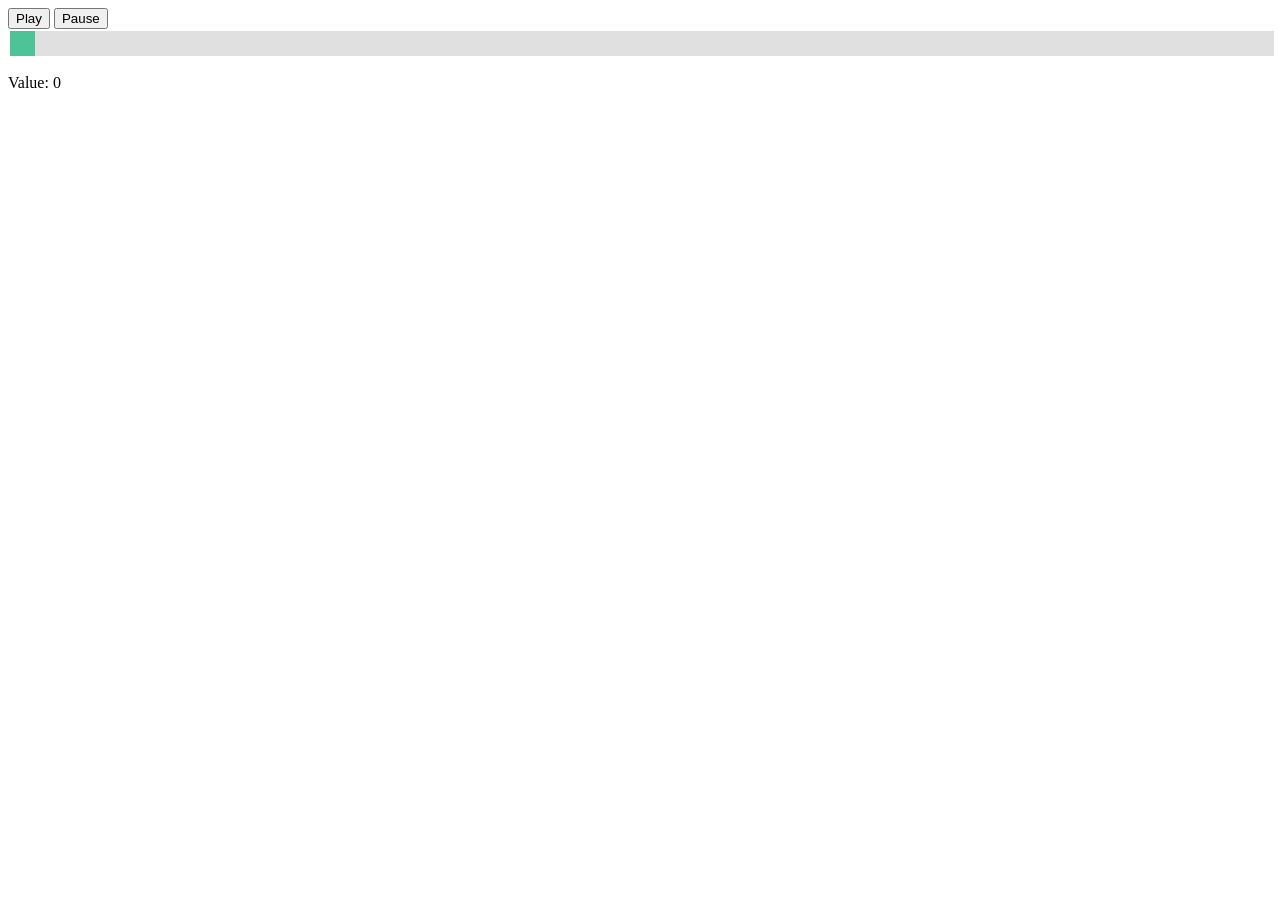
==== duet_interpolator_webapp/test.html @ 131bcb44 "interpolator" ====
<html>
    <head>
        <style>
            .slidecontainer {
      width: 100%; /* Width of the outside container */
    }
    
    /* The slider itself */
    .slider {
      -webkit-appearance: none;  /* Override default CSS styles */
      appearance: none;
      width: 100%; /* Full-width */
      height: 25px; /* Specified height */
      background: #d3d3d3; /* Grey background */
      outline: none; /* Remove outline */
      opacity: 0.7; /* Set transparency (for mouse-over effects on hover) */
      -webkit-transition: .2s; /* 0.2 seconds transition on hover */
      transition: opacity .2s;
    }
    
    /* Mouse-over effects */
    .slider:hover {
      opacity: 1; /* Fully shown on mouse-over */
    }
    
    /* The slider handle (use -webkit- (Chrome, Opera, Safari, Edge) and -moz- (Firefox) to override default look) */ 
    .slider::-webkit-slider-thumb {
      -webkit-appearance: none; /* Override default look */
      appearance: none;
      width: 25px; /* Set a specific slider handle width */
      height: 25px; /* Slider handle height */
      background: #04AA6D; /* Green background */
      cursor: pointer; /* Cursor on hover */
    }
    
    .slider::-moz-range-thumb {
      width: 25px; /* Set a specific slider handle width */
      height: 25px; /* Slider handle height */
      background: #04AA6D; /* Green background */
      cursor: pointer; /* Cursor on hover */
    }
        </style>
    </head>
<body>
    <script>
        class AudioMerger {
            constructor(files) {
                this.files = files;
                this.audios = files.map(file => new Audio(file));
    
                var AudioContext = window.AudioContext || window.webkitAudioContext;
                var ctx = new AudioContext();
                this.merger = ctx.createChannelMerger(this.audios.length);
                this.merger.connect(ctx.destination);
    
                this.gains = this.audios.map(audio => {
                var gain = ctx.createGain();
                var source = ctx.createMediaElementSource(audio);
                source.connect(gain);
                gain.connect(this.merger);
                return gain;
                });
    
                this.buffered = false;
    
                var load = files.length;
                this.audios.forEach(audio => {
                audio.addEventListener("canplaythrough", () => {
                    load--;
                    if (load === 0) {
                    this.buffered = true;
                    if (this.bufferCallback != null) this.bufferCallback();
                    }
                });
                });
            }
    
            onBuffered(callback) {
                if (this.buffered) callback();
                else this.bufferCallback = callback;
            }
    
            play() {
                this.audios.forEach(audio => audio.play());
            }
    
            pause() {
                this.audios.forEach(audio => audio.pause());
            }
    
            getTime() {
                return this.audios[0].currentTime;
            }
    
            setTime(time) {
                this.audios.forEach(audio => audio.currentTime = time);
            }
    
            getDelay() {
                var times = [];
                for (var i = 0; i < this.audios.length; i++) {
                times.push(this.audios[i].currentTime);
                }
    
                var minTime = Math.min.apply(Math, times);
                var maxTime = Math.max.apply(Math, times);
                return maxTime - minTime;
            }
    
            setVolume(volume, audioID) {
                this.gains[audioID].gain.value = volume;
            }
        }
    </script>
    <button onClick="startPlayback()">Play</button>
    <button onClick="pausePlayback()">Pause</button>
    <div class="slidecontainer">
        <input type="range" min="0" max="100" value="0" class="slider" id="fileId">
        <p>Value: <span id="demo"></span></p>
    </div>
    <script>
        var slider = document.getElementById("fileId");
        var output = document.getElementById("demo");
        output.innerHTML = slider.value / 10; // Display the default slider value
        var aud_files = []
        for (var i = 0; i <= 10; i++) {
            aud_files.push("output/0.4." + String(i) + ".wav")
        }
        var audioMerger = new AudioMerger(aud_files);

        function playIdx(id) {
            for(var i = 0; i <= 10; i++) {
                if (i == id) {
                    audioMerger.setVolume(1, i);
                } else {
                    audioMerger.setVolume(0, i);
                }
            }
        }
        function playSlider(val) {
            if (val == 100) {
                playIdx(10)
            } else {
                firstFile = Math.round(val / 10)
                volume = (val % 10) / 10
                secondFile = Math.round(val / 10 + 1)
                console.log(String(firstFile)+String(secondFile)+String(volume)+String(1-volume))
                
                for(var i = 0; i <= 10; i++) {
                    if (i == firstFile || i == secondFile) continue
                    audioMerger.setVolume(0, i);
                }
                audioMerger.setVolume(1 - volume, firstFile);
                audioMerger.setVolume(volume, secondFile);
            }
            
        }
        function startPlayback() {
            playIdx(slider.value)
            audioMerger.play()
        }
        function pausePlayback() {
            audioMerger.pause()
        }

        slider.oninput = function() {
            output.innerHTML = this.value / 10;
            playSlider(this.value)
            //playIdx(this.value)
        }
    </script>
</body>
</html>
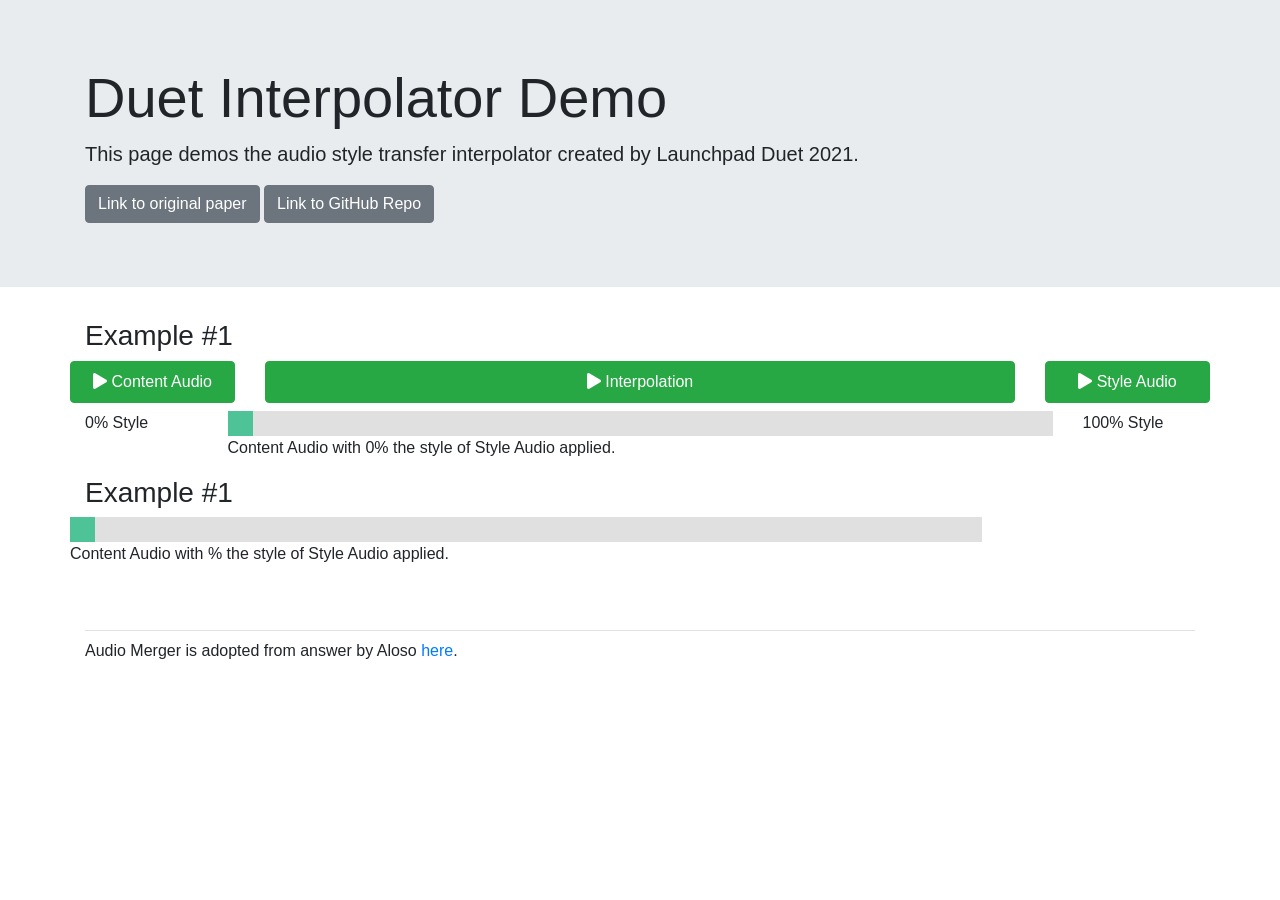
==== commit b7f97e12: "interpolator app bootstrap" ====
--- a/duet_interpolator_webapp/test.html
+++ b/duet_interpolator_webapp/test.html
@@ -1,173 +1,174 @@
 <html>
     <head>
-        <style>
-            .slidecontainer {
-      width: 100%; /* Width of the outside container */
-    }
-    
-    /* The slider itself */
-    .slider {
-      -webkit-appearance: none;  /* Override default CSS styles */
-      appearance: none;
-      width: 100%; /* Full-width */
-      height: 25px; /* Specified height */
-      background: #d3d3d3; /* Grey background */
-      outline: none; /* Remove outline */
-      opacity: 0.7; /* Set transparency (for mouse-over effects on hover) */
-      -webkit-transition: .2s; /* 0.2 seconds transition on hover */
-      transition: opacity .2s;
-    }
-    
-    /* Mouse-over effects */
-    .slider:hover {
-      opacity: 1; /* Fully shown on mouse-over */
-    }
-    
-    /* The slider handle (use -webkit- (Chrome, Opera, Safari, Edge) and -moz- (Firefox) to override default look) */ 
-    .slider::-webkit-slider-thumb {
-      -webkit-appearance: none; /* Override default look */
-      appearance: none;
-      width: 25px; /* Set a specific slider handle width */
-      height: 25px; /* Slider handle height */
-      background: #04AA6D; /* Green background */
-      cursor: pointer; /* Cursor on hover */
-    }
-    
-    .slider::-moz-range-thumb {
-      width: 25px; /* Set a specific slider handle width */
-      height: 25px; /* Slider handle height */
-      background: #04AA6D; /* Green background */
-      cursor: pointer; /* Cursor on hover */
-    }
-        </style>
+        <link rel="stylesheet" href="styles.css">
+        <script src="https://code.jquery.com/jquery-3.2.1.slim.min.js" integrity="sha384-KJ3o2DKtIkvYIK3UENzmM7KCkRr/rE9/Qpg6aAZGJwFDMVNA/GpGFF93hXpG5KkN" crossorigin="anonymous"></script>
+        <link rel="stylesheet" href="https://maxcdn.bootstrapcdn.com/bootstrap/4.0.0/css/bootstrap.min.css" integrity="sha384-Gn5384xqQ1aoWXA+058RXPxPg6fy4IWvTNh0E263XmFcJlSAwiGgFAW/dAiS6JXm" crossorigin="anonymous">
+        <link rel="stylesheet" href="https://pro.fontawesome.com/releases/v5.10.0/css/all.css" integrity="sha384-AYmEC3Yw5cVb3ZcuHtOA93w35dYTsvhLPVnYs9eStHfGJvOvKxVfELGroGkvsg+p" crossorigin="anonymous"/>
+        <title>Duet Interpolator Demo</title>
+        <script src="AudioMerger.js"></script>
     </head>
-<body>
-    <script>
-        class AudioMerger {
-            constructor(files) {
-                this.files = files;
-                this.audios = files.map(file => new Audio(file));
-    
-                var AudioContext = window.AudioContext || window.webkitAudioContext;
-                var ctx = new AudioContext();
-                this.merger = ctx.createChannelMerger(this.audios.length);
-                this.merger.connect(ctx.destination);
-    
-                this.gains = this.audios.map(audio => {
-                var gain = ctx.createGain();
-                var source = ctx.createMediaElementSource(audio);
-                source.connect(gain);
-                gain.connect(this.merger);
-                return gain;
-                });
-    
-                this.buffered = false;
-    
-                var load = files.length;
-                this.audios.forEach(audio => {
-                audio.addEventListener("canplaythrough", () => {
-                    load--;
-                    if (load === 0) {
-                    this.buffered = true;
-                    if (this.bufferCallback != null) this.bufferCallback();
+    <body>
+        <div class="jumbotron jumbotron-fluid">
+            <div class="container">
+                <h1 class="display-4">Duet Interpolator Demo</h1>
+                <p class="lead">This page demos the audio style transfer interpolator created by Launchpad Duet 2021.</p>
+                <a class="btn btn-secondary" href="https://adasp.telecom-paris.fr/rc/demos_companion-pages/cifka-ss-vq-vae/" target="_BLANK">Link to original paper</a>
+                <a class="btn btn-secondary" href="https://github.com/18praveenb/ss-vq-vae" target="_BLANK">Link to GitHub Repo</a>
+            </div>
+        </div>
+
+        <div class="container">
+            <h3 class="mt-0">Example #1</h3>
+            <div class="row mb-2" id="controls" style="display:none">
+                <div class="row">
+                    <div class="col-2">
+                        <button class="btn btn-success p-2 btn-block" onclick="playButtonClicked(this)" id="btn1" linked-audio="file1"><i class="fas fa-play"></i> Content Audio</button>
+                    </div>
+                    <div class="col">
+                        <button class="btn btn-success p-2 btn-block" onClick="togglePlayback(this)" id="btn2"><i class="fas fa-play"></i> Interpolation</button>
+                    </div>
+                    <div class="col-2">
+                        <button class="btn btn-success p-2 btn-block" onclick="playButtonClicked(this)" id="btn3" linked-audio="file2"><i class="fas fa-play"></i> Style Audio</button>
+                    </div>
+                    
+                </div>
+                <audio id="file1" src="output/0.4.a.wav" onended="makeBtnGreen(document.getElementById('btn1'))"></audio>
+                <audio id="file2" src="output/0.4.b.wav" onended="makeBtnGreen(document.getElementById('btn3'))"></audio>
+            </div>
+
+            <div class="row">
+                <div class="col">0% Style</div>
+                <div class="col-xl-9" style="width:100%">
+                    <input type="range" min="0" max="100" value="0" class="slider" id="styleSlider">
+                    <p>Content Audio with <span id="styleSliderValue"></span>% the style of Style Audio applied.</p>
+                </div>
+                <div class="col">100% Style</div>
+            </div>
+            
+            <div class="media">
+                <div class="media-body">
+                    <h3 class="mt-0">Example #1</h3>
+                    <div class="row mb-2" id="controls" style="display:none">
+                        <button class="btn btn-success p-2" onclick="playButtonClicked(this)" linked-audio="file1">Content Audio</button>
+                        <button class="btn btn-success p-2" onClick="togglePlayback(this)">Interpolation</button>
+                        <button class="btn btn-success p-2" onclick="playButtonClicked(this)" linked-audio="file2">Style Audio</button>
+                        <audio id="file1" src="output/0.4.a.wav" ></audio>
+                        <audio id="file2" src="output/0.4.b.wav" ></audio>
+                    </div>
+        
+                    <div class="row">
+                        <div class="slidecontainer">
+                            <input type="range" min="0" max="100" value="0" class="slider" id="styleSlider">
+                            <p>Content Audio with <span id="styleSliderValue"></span>% the style of Style Audio applied.</p>
+                        </div>
+                    </div>
+                </div>
+            </div>
+
+            <footer class="pt-2 my-md-5 pt-md-2 border-top">
+                <p>Audio Merger is adopted from answer by Aloso <a href="https://stackoverflow.com/questions/10377237/how-to-start-multiple-audio-tags-simultaneously/53252521#53252521" target="_BLANK">here</a>.</p>
+            </footer>
+        </div>
+        <script>
+            var slider = document.getElementById("styleSlider");
+            var output = document.getElementById("styleSliderValue");
+            var controls = document.getElementById("controls");
+            output.innerHTML = slider.value; // Display the default slider value
+            var aud_files = []
+            for (var i = 0; i <= 10; i++) {
+                aud_files.push("output/0.4." + String(i) + ".wav")
+            }
+            var audioMerger = new AudioMerger(aud_files);
+            audioMerger.onBuffered(showPlaybackBtns);
+            
+            function playSlider(val) {
+                if (val == 100) {
+                    audioMerger.muteAll()
+                    audioMerger.setVolume(1, 10)
+                } else {
+                    firstFile = Math.floor(val / 10)
+                    volume = (val % 10) / 10
+                    secondFile = Math.floor(val / 10 + 1)
+                    
+                    for(var i = 0; i <= 10; i++) {
+                        if (i == firstFile || i == secondFile) continue
+                        audioMerger.setVolume(0, i);
                     }
-                });
-                });
-            }
-    
-            onBuffered(callback) {
-                if (this.buffered) callback();
-                else this.bufferCallback = callback;
-            }
-    
-            play() {
-                this.audios.forEach(audio => audio.play());
-            }
-    
-            pause() {
-                this.audios.forEach(audio => audio.pause());
-            }
-    
-            getTime() {
-                return this.audios[0].currentTime;
-            }
-    
-            setTime(time) {
-                this.audios.forEach(audio => audio.currentTime = time);
-            }
-    
-            getDelay() {
-                var times = [];
-                for (var i = 0; i < this.audios.length; i++) {
-                times.push(this.audios[i].currentTime);
-                }
-    
-                var minTime = Math.min.apply(Math, times);
-                var maxTime = Math.max.apply(Math, times);
-                return maxTime - minTime;
-            }
-    
-            setVolume(volume, audioID) {
-                this.gains[audioID].gain.value = volume;
-            }
-        }
-    </script>
-    <button onClick="startPlayback()">Play</button>
-    <button onClick="pausePlayback()">Pause</button>
-    <div class="slidecontainer">
-        <input type="range" min="0" max="100" value="0" class="slider" id="fileId">
-        <p>Value: <span id="demo"></span></p>
-    </div>
-    <script>
-        var slider = document.getElementById("fileId");
-        var output = document.getElementById("demo");
-        output.innerHTML = slider.value / 10; // Display the default slider value
-        var aud_files = []
-        for (var i = 0; i <= 10; i++) {
-            aud_files.push("output/0.4." + String(i) + ".wav")
-        }
-        var audioMerger = new AudioMerger(aud_files);
-
-        function playIdx(id) {
-            for(var i = 0; i <= 10; i++) {
-                if (i == id) {
-                    audioMerger.setVolume(1, i);
-                } else {
-                    audioMerger.setVolume(0, i);
+                    audioMerger.setVolume(1 - volume, firstFile);
+                    audioMerger.setVolume(volume, secondFile);
                 }
             }
-        }
-        function playSlider(val) {
-            if (val == 100) {
-                playIdx(10)
-            } else {
-                firstFile = Math.round(val / 10)
-                volume = (val % 10) / 10
-                secondFile = Math.round(val / 10 + 1)
-                console.log(String(firstFile)+String(secondFile)+String(volume)+String(1-volume))
-                
-                for(var i = 0; i <= 10; i++) {
-                    if (i == firstFile || i == secondFile) continue
-                    audioMerger.setVolume(0, i);
+
+            function stopAllAudios() {
+                var sounds = document.getElementsByTagName('audio');
+                for(i=0; i<sounds.length; i++) {
+                    sounds[i].pause();
+                    sounds[i].currentTime = 0;
                 }
-                audioMerger.setVolume(1 - volume, firstFile);
-                audioMerger.setVolume(volume, secondFile);
+                makeBtnGreen(document.getElementById("btn1"))
+                makeBtnGreen(document.getElementById("btn3"))
             }
-            
-        }
-        function startPlayback() {
-            playIdx(slider.value)
-            audioMerger.play()
-        }
-        function pausePlayback() {
-            audioMerger.pause()
-        }
 
-        slider.oninput = function() {
-            output.innerHTML = this.value / 10;
-            playSlider(this.value)
-            //playIdx(this.value)
-        }
-    </script>
-</body>
+            function startPlayback() {
+                stopAllAudios()
+                audioMerger.setTime(0)
+                playSlider(100-slider.value)
+                audioMerger.play()
+            }
+            function stopPlayback() {
+                audioMerger.pause()
+                makeBtnGreen(document.getElementById("btn2"))
+            }
+
+            function togglePlayback(btn) {
+                if (audioMerger.isPaused()) {
+                    startPlayback()
+                    makeBtnRed(btn)
+                } else {
+                    stopPlayback()
+                    makeBtnGreen(btn)
+                }
+            }
+
+            function showPlaybackBtns() {
+                controls.style.display = "block";
+            }
+            slider.oninput = function() {
+                output.innerHTML = this.value;
+                playSlider(100-this.value)
+            }
+
+            function playButtonClicked(btn) {
+                linkedAudioName = btn.getAttribute("linked-audio")
+                var audio = document.getElementById(linkedAudioName);
+                if (audio.paused) {
+                    stopAllAudios()
+                    stopPlayback()
+                    audio.play();
+                    makeBtnRed(btn)
+                } else {
+                    audio.pause();
+                    audio.currentTime = 0
+                    makeBtnGreen(btn)
+                }
+            }
+            function makeBtnRed(btn) {
+                btn.classList.add('btn-danger')
+                btn.classList.remove('btn-success')
+                btn.children[0].classList.add('fa-stop')
+                btn.children[0].classList.remove('fa-play')
+            }
+            function makeBtnGreen(btn) {
+                btn.classList.remove('btn-danger')
+                btn.classList.add('btn-success')
+                btn.children[0].classList.add('fa-play')
+                btn.children[0].classList.remove('fa-stop')
+            }
+        </script>
+        <script src="https://cdnjs.cloudflare.com/ajax/libs/popper.js/1.12.9/umd/popper.min.js" integrity="sha384-ApNbgh9B+Y1QKtv3Rn7W3mgPxhU9K/ScQsAP7hUibX39j7fakFPskvXusvfa0b4Q" crossorigin="anonymous"></script>
+        <script src="https://maxcdn.bootstrapcdn.com/bootstrap/4.0.0/js/bootstrap.min.js" integrity="sha384-JZR6Spejh4U02d8jOt6vLEHfe/JQGiRRSQQxSfFWpi1MquVdAyjUar5+76PVCmYl" crossorigin="anonymous"></script>
+        <script>
+
+        </script>
+    </body>
 </html>
--- a/duet_interpolator_webapp/styles.css
+++ b/duet_interpolator_webapp/styles.css
@@ -0,0 +1,38 @@
+.slidecontainer {
+    width: 80%; /* Width of the outside container */
+}
+
+/* The slider itself */
+.slider {
+    -webkit-appearance: none;  /* Override default CSS styles */
+    appearance: none;
+    width: 100%; /* Full-width */
+    height: 25px; /* Specified height */
+    background: #d3d3d3; /* Grey background */
+    outline: none; /* Remove outline */
+    opacity: 0.7; /* Set transparency (for mouse-over effects on hover) */
+    -webkit-transition: .2s; /* 0.2 seconds transition on hover */
+    transition: opacity .2s;
+}
+
+/* Mouse-over effects */
+.slider:hover {
+    opacity: 1; /* Fully shown on mouse-over */
+}
+
+/* The slider handle (use -webkit- (Chrome, Opera, Safari, Edge) and -moz- (Firefox) to override default look) */ 
+.slider::-webkit-slider-thumb {
+    -webkit-appearance: none; /* Override default look */
+    appearance: none;
+    width: 25px; /* Set a specific slider handle width */
+    height: 25px; /* Slider handle height */
+    background: #04AA6D; /* Green background */
+    cursor: pointer; /* Cursor on hover */
+}
+
+.slider::-moz-range-thumb {
+    width: 25px; /* Set a specific slider handle width */
+    height: 25px; /* Slider handle height */
+    background: #04AA6D; /* Green background */
+    cursor: pointer; /* Cursor on hover */
+}
